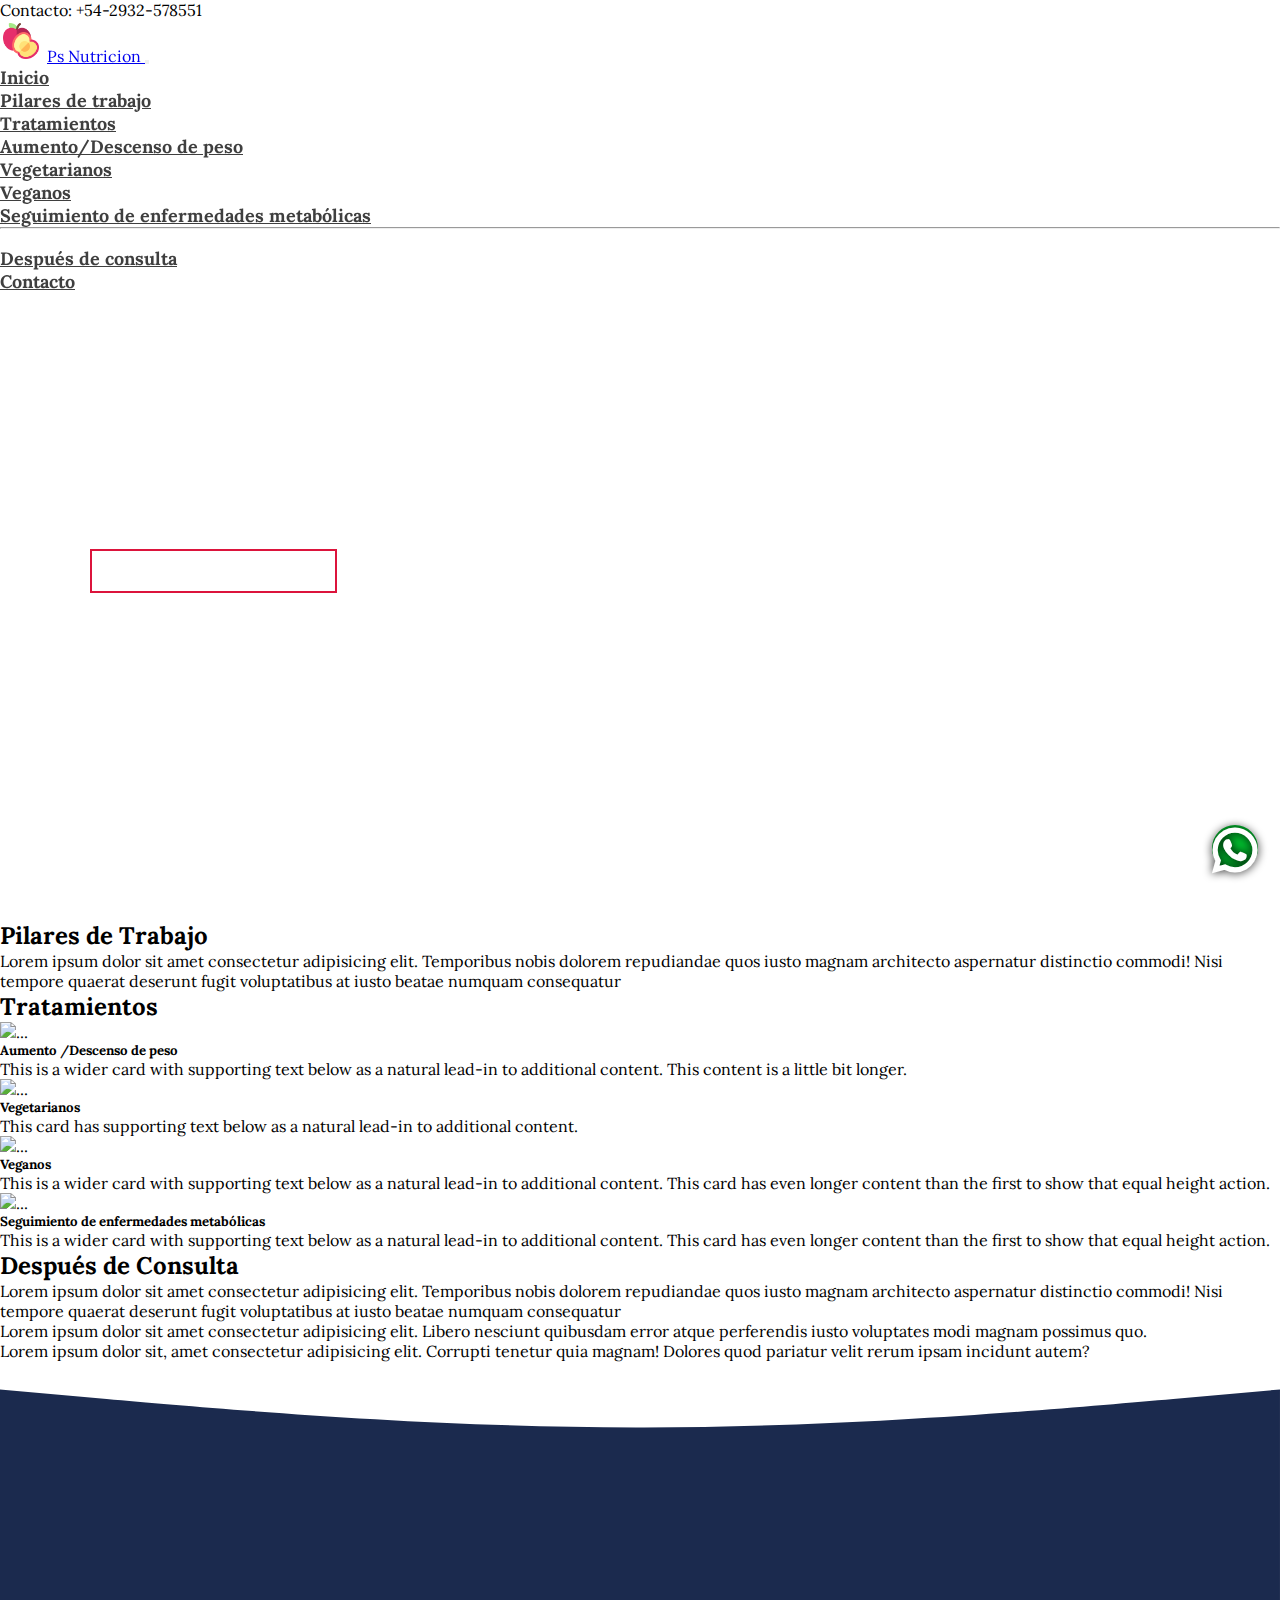
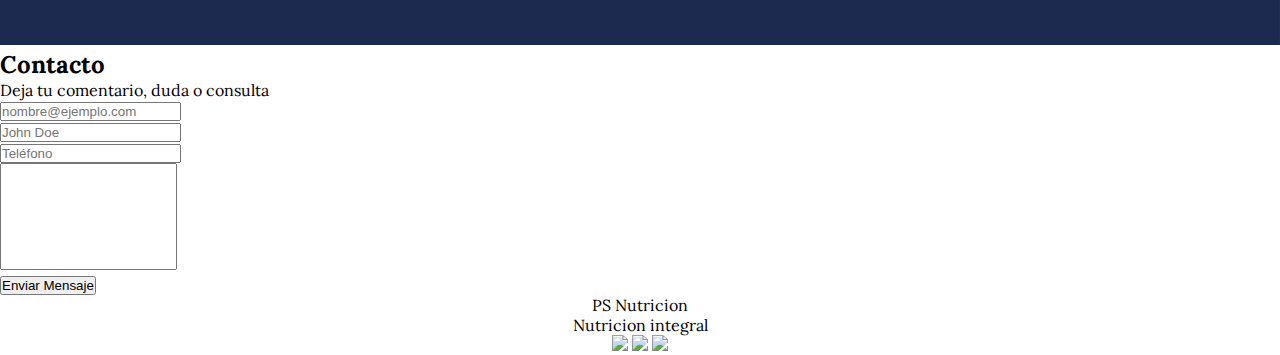
==== index.html @ 582d0f76 "arreglar sass" ====
<!doctype html>
<html lang="es">
  <head>
    <!-- Required meta tags -->
    <meta charset="utf-8">
    <meta name="viewport" content="width=device-width, initial-scale=1">
    <!-- Bootstrap CSS -->
    <link href="https://cdn.jsdelivr.net/npm/bootstrap@5.1.3/dist/css/bootstrap.min.css" rel="stylesheet" integrity="sha384-1BmE4kWBq78iYhFldvKuhfTAU6auU8tT94WrHftjDbrCEXSU1oBoqyl2QvZ6jIW3" crossorigin="anonymous">
    <!-- link css -->
    <link rel="stylesheet" href="css/estilo.css">
    <!-- link icons -->
    <link rel="stylesheet" href="https://cdnjs.cloudflare.com/ajax/libs/font-awesome/6.0.0-beta3/css/all.min.css">
    <link rel="shortcut icon" href="img/manzana.png">
    <title>PS NUTRICION</title>
  </head>
  <body>
      <!------------header ------------------>
      <!------------header ------------------>
    <header class="container-fluid bg-primary d-flex justify-content-center" id="header">
        <p class="text-light mb-0 p-2 fs-5">Contacto: +54-2932-578551</p>
    </header>
    <!------------ fin header ------------------>
    <!------------ fin header ------------------>
    <!------------ main ------------------>
    <!------------ main ------------------>
    <main>
        <!------------nav ------------------>
        <!------------nav ------------------>
        <nav class="navbar navbar-expand-lg navbar-light bg-light p-3" id="nav">
            <div class="container-fluid" id="menu">
              <a class="navbar-brand" href="index.html">
                <img src="img/manzana (2).png" alt="" class="tamaño-icon"><span class="f-5 text-primary">Ps Nutricion</span>
              </a>
              <button class="navbar-toggler" type="button" data-bs-toggle="collapse" data-bs-target="#navbarSupportedContent" aria-controls="navbarSupportedContent" aria-expanded="false" aria-label="Toggle navigation">
                <span class="navbar-toggler-icon"></span>
              </button>
              <div class="collapse navbar-collapse" id="navbarSupportedContent">
                <ul class="navbar-nav me-auto mb-2 mb-lg-0">
                  <li class="nav-item">
                    <a class="nav-link active" aria-current="page" href="index.html">Inicio</a>
                  </li>
                  <li class="nav-item">
                    <a class="nav-link" href="index.html#pilares">Pilares de trabajo</a>
                  </li>
                  <li class="nav-item dropdown">
                    <a class="nav-link dropdown-toggle" href="index.html#tratamientos" id="navbarDropdown" role="button" data-bs-toggle="dropdown" aria-expanded="false">
                      Tratamientos
                    </a>
                    <ul class="dropdown-menu" aria-labelledby="navbarDropdown">
                      <li><a class="dropdown-item" href="peso.html">Aumento/Descenso de peso</a></li>
                      <li><a class="dropdown-item" href="vegetarianos.html">Vegetarianos</a></li>
                      <li><a class="dropdown-item" href="veganos.html">Veganos</a></li>
                      <li><a class="dropdown-item" href="enfermedades.html">Seguimiento de enfermedades metabólicas</a></li>
                      <li><hr class="dropdown-divider"></li>
                    </ul>
                  </li>
                  <li class="nav-item">
                    <a class="nav-link" href="index.html#despues">Después de consulta</a>
                  </li>
                  <li class="nav-item">
                    <a class="nav-link" href="index.html#seccion-contacto">Contacto</a>
                  </li>
                </ul>
              </div>
            </div>
          </nav>
    <!------------fin nav ------------------>
    <!------------fin nav ------------------>
    <!------------section-hero ------------------>
    <!------------section-hero ------------------>
    <section id="hero" class="main-hero">
        <div class="hero container">
            <div>
                <h2>Que tu alimento, <span></span></h2>
                <h2>sea tu medicina, y tu medicina <span></span></h2>
                <h2>sea tu alimento <span></span></h2>
                <a href="https://wa.me/message/S4HS3BQL5UK6D1" type="button" class="cta">Reserva un turno</a>
            </div>
        </div>
    </section>
    <!------------fin section-hero ------------------>
    <!------------fin section-hero ------------------>
    <!------------section-1 ------------------>
    <!------------section-1 ------------------>
    <section class="d-flex flex-column justify-content-center align-items-center pt-4 text-center w-50 m-auto" id="pilares">
        <h2 class="mt-8 p-4 fs-2 border-top border-3">Pilares de <span class="text-primary">Trabajo</span></h2>
        <p class="p-3 fs-4">Lorem ipsum dolor sit amet consectetur adipisicing elit. Temporibus nobis dolorem repudiandae quos iusto magnam architecto aspernatur distinctio commodi! Nisi tempore quaerat deserunt fugit voluptatibus at iusto beatae numquam consequatur</p>
    </section>
    <!------------fin section-1 ------------------>
    <!------------fin section-1 ------------------>
    <!------------section-2 ------------------>
    <!------------section-2 ------------------>
    <section class="d-flex flex-column justify-content-center align-items-center pt-4 text-center w-80 m-auto" id="Tratamientos">
        <h2 class="mt-5 p-3 fs-2 border-top border-3">Tratam<span class="text-primary">ien</span>tos</h2>
        <div class="row row-cols-1 row-cols-md-3 p-3">
            <div class="col">
                <div class="card h-100">
                    <a href="peso.html">
                        <img src="https://images.unsplash.com/photo-1504674900247-0877df9cc836?ixlib=rb-1.2.1&ixid=MnwxMjA3fDB8MHxzZWFyY2h8MXx8Zm9vZHxlbnwwfHwwfHw%3D&auto=format&fit=crop&w=500&q=60" class="card-img-top" alt="...">
                    </a>
                
                    <div class="card-body">
                        <a href="peso.html">
                          <h5 class="card-title">Aumento /Descenso de peso</h5>
                        <p class="card-text">This is a wider card with supporting text below as a natural lead-in to additional content. This content is a little bit longer.</p>
                        </a>
                    </div>
                </div>
            </div>
            <div class="col">
                <div class="card h-100">
                    <a href="vegetarianos.html">
                        <img src="https://media.istockphoto.com/photos/traditional-italian-appetizers-antipasti-picture-id1309437466?b=1&k=20&m=1309437466&s=170667a&w=0&h=vnjw6V-4J139dKqZn_7HX8tGgutlEtMLwJXHA8VWSj4=" class="card-img-top" alt="...">
                    </a>
                    <div class="card-body">
                        <a href="vegetarianos.html">
                            <h5 class="card-title">Vegetarianos</h5>
                            <p class="card-text">This card has supporting text below as a natural lead-in to additional content.</p>
                        </a>
                    </div>
                </div>
            </div>
            <div class="col">
                <div class="card h-100">
                    <a href="veganos.html">
                        <img src="https://images.unsplash.com/photo-1567620905732-2d1ec7ab7445?ixlib=rb-1.2.1&ixid=MnwxMjA3fDB8MHxzZWFyY2h8M3x8Zm9vZHxlbnwwfHwwfHw%3D&auto=format&fit=crop&w=500&q=60" class="card-img-top" alt="...">
                    </a> 
                    <div class="card-body">
                      <a href="veganos.html">
                        <h5 class="card-title">Veganos</h5>
                        <p class="card-text">This is a wider card with supporting text below as a natural lead-in to additional content. This card has even longer content than the first to show that equal height action.</p>
                      </a>  
                    </div>
                </div>
            </div>
            <div class="col">
              <div class="card h-100">
                  <a href="enfermedades.html">
                      <img src="https://images.unsplash.com/photo-1567620905732-2d1ec7ab7445?ixlib=rb-1.2.1&ixid=MnwxMjA3fDB8MHxzZWFyY2h8M3x8Zm9vZHxlbnwwfHwwfHw%3D&auto=format&fit=crop&w=500&q=60" class="card-img-top" alt="...">
                  </a> 
                  <div class="card-body">
                      <a href="enfermedades.html">
                        <h5 class="card-title">Seguimiento de enfermedades metabólicas</h5>
                      <p class="card-text">This is a wider card with supporting text below as a natural lead-in to additional content. This card has even longer content than the first to show that equal height action.</p>
                      </a>
                  </div>
              </div>
          </div>
        </div>
    </section>
    <!------------ fin section-2 ------------------>
    <!------------fin section-2 ------------------>
    <!------------section-3 ------------------>
    <!------------section-3 ------------------>
    <section class="d-flex flex-column justify-content-center align-items-center pt-4 text-center w-50 m-auto" id="despues">
        <h2 class="mt-5 p-3 fs-2 border-top border-3">Después de <span class="text-primary">Consulta</span></h2>
        <p class="p-3 fs-4">Lorem ipsum dolor sit amet consectetur adipisicing elit. Temporibus nobis dolorem repudiandae quos iusto magnam architecto aspernatur distinctio commodi! Nisi tempore quaerat deserunt fugit voluptatibus at iusto beatae numquam consequatur</p>
        <p>Lorem ipsum dolor sit amet consectetur adipisicing elit. Libero nesciunt quibusdam error atque perferendis iusto voluptates modi magnam possimus quo.</p>
        <p>Lorem ipsum dolor sit, amet consectetur adipisicing elit. Corrupti tenetur quia magnam! Dolores quod pariatur velit rerum ipsam incidunt autem?</p>
    </section>
     <!------------fin section-3 ------------------>
     <!------------fin section-3 ------------------>
     <!------------section-4 ------------------>
     <!------------section-4 ------------------>
     <section id="seccion-contacto" class="border-bottom border-secondary border-2">
        <div id="bg-contactos">
          <svg xmlns="http://www.w3.org/2000/svg" viewBox="0 0 1440 320"><path fill="#1b2a4e" fill-opacity="1" d="M0,32L120,42.7C240,53,480,75,720,74.7C960,75,1200,53,1320,42.7L1440,32L1440,320L1320,320C1200,320,960,320,720,320C480,320,240,320,120,320L0,320Z"></path></svg>
        </div>
      
      
      <!--========================================================== -->
                            <!-- CONTENEDOR DEL FORMULARIO -->
      <!--========================================================== -->
      
        <div class="container  border-top border-primary d-block" style="max-width: 500px" id="contenedor-formulario">
            <div class="text-center mb-4" id="titulo-formulario">
              <h2 class="mt-5 p-3 fs-2 border-top border-3">Cont<span class="text-primary">ac</span>to</h2>
              <p class="fs-5">Deja tu comentario, duda o consulta</p>
            </div>
      
           
      
            <form   method="POST" data-netlify="true" action="#">     
                  <div class= "mb-3">           
                    <input type="email" class="form-control" id="email" name="email" placeholder="nombre@ejemplo.com">
                  </div>
       
                
                  <div class="mb-3">            
                    <input type="input" class="form-control" id="name" name="name" placeholder="John Doe">
                  </div>
            
      
                  <div class="mb-3">
                    <input type="tel" class="form-control" name="phone" id="phone" placeholder="Teléfono">
                  </div>
      
                <div class="mb-3">       
                  <textarea class="form-control r-n" name="message" id="message" rows="7" id="textarea"></textarea>
                </div>
      
                <div class="mb-3">
                  <button type="submit" class=" btn btn-primary w-100 fs-5">Enviar Mensaje</button>
                </div>
            </form>
        
        </div>
      </section>
     <!------------fin section-4 ------------------>
     <!------------fin section-4 ------------------>
     <!------------footer ------------------>
     <!------------footer ------------------>
     <footer class="container-fluid bg-primary d-flex justify-content-center" id="footer">  
        <p class="text-light mb-0 p-2 fs-5 d-block"><span>PS Nutricion</span></p>
        <p class="text-light mb-0 p-2 fs-5"><span>Nutricion integral</span></p>
        <ul>
          <li class="li">
            <a href="https://m.facebook.com/ps.nutricionn/?ref=bookmarks" target="_blank"><img src="https://img.icons8.com/bubbles/50/000000/facebook.png"/></a>
          </li>
          <li class="li">
            <a href="http://www.instagram.com/ps.nutricionn/?hl=es-la" target="_blank"><img src="https://img.icons8.com/bubbles/50/000000/instagram-new--v1.png"/></a>
          </li>
          <li class="li">
            <a href="https://ar.linkedin.com/in/pamela-maria-saldias-26345a211" target="_blank"><img src="https://img.icons8.com/bubbles/50/000000/linkedin.png"/></a>
          </li>
        </ul>
        <!-----------btn whatsapp ------------------>
        <a href="https://wa.me/message/S4HS3BQL5UK6D1" target="_blank" class="btn-whatsapp"><i class="fab fa-whatsapp"></i></a>
      </footer>
      <!------------fin footer ------------------>
      <!------------fin footer ------------------>
      <!-- Bootstrap JavaScript-->
    <script src="https://cdn.jsdelivr.net/npm/@popperjs/core@2.10.2/dist/umd/popper.min.js" integrity="sha384-7+zCNj/IqJ95wo16oMtfsKbZ9ccEh31eOz1HGyDuCQ6wgnyJNSYdrPa03rtR1zdB" crossorigin="anonymous"></script>
    <script src="https://cdn.jsdelivr.net/npm/bootstrap@5.1.3/dist/js/bootstrap.min.js" integrity="sha384-QJHtvGhmr9XOIpI6YVutG+2QOK9T+ZnN4kzFN1RtK3zEFEIsxhlmWl5/YESvpZ13" crossorigin="anonymous"></script>
  </body>
---- css/estilo.css ----
@charset "UTF-8";
/*----------font family import-----------*/
/*----------font family import-----------*/
@import url("https://fonts.googleapis.com/css2?family=Lora:ital,wght@0,400;0,500;1,400;1,500;1,600&display=swap");
/*---------- css reset-----------*/
/*---------- css reset-----------*/
* {
  margin: 0;
  padding: 0;
  box-sizing: border-box;
}

/*---------- body-----------*/
/*---------- body-----------*/
body {
  font-family: "Lora", serif;
}

html {
  scroll-behavior: smooth;
}

/*---------- nav-----------*/
/*---------- nav-----------*/
#nav {
  position: fixed;
  height: 80px;
  width: 100%;
  z-index: 2;
}

.tamaño-icon {
  width: 42px;
  height: 42px;
  padding: 3px 3px;
  margin-right: 5px;
}

#menu li a {
  font-size: 18px;
  font-weight: bold;
  color: #3f3f3f;
}

/*---------- hero-----------*/
/*---------- hero-----------*/
#hero {
  background-image: url("https://media.istockphoto.com/photos/colorful-vegetables-and-fruits-vegan-food-in-rainbow-colors-picture-id1284690585?b=1&k=20&m=1284690585&s=170667a&w=0&h=HlEPBNsYMVuu-SsohPliBWHJy-IhW9y-fl8dS9KnBBo=");
  background-size: cover;
  background-position: top center;
  position: relative;
  z-index: 1;
}
#hero .container {
  min-height: 100vh;
  width: 100%;
  display: flex;
  align-items: center;
  justify-content: center;
}
#hero img {
  height: 100%;
  width: 100%;
  object-fit: cover;
}
#hero .hero {
  max-width: 1200px;
  margin: 0 auto;
  padding: 0 50px;
  justify-content: flex-start;
}
#hero h2 {
  display: block;
  width: fit-content;
  font-size: 2.8rem;
  position: relative;
  color: transparent;
  animation: text_reveal 0.5s ease forwards;
  animation-delay: 1s;
}
#hero h2 :nth-child(1) {
  animation-delay: 1s;
}
#hero h2 :nth-child(2) {
  animation-delay: 2s;
}
#hero h2 :nth-child(3) {
  animation: text_reveal_name 0.5s ease forwards;
  animation-delay: 3s;
}
#hero h2 span {
  position: absolute;
  top: 0;
  left: 0;
  height: 100%;
  width: 0;
  background-color: crimson;
  animation: text_reveal_box 1s ease;
  animation-delay: 0.5s;
}
#hero h2 :nth-child(1) span {
  animation-delay: 0.5s;
}
#hero h2 :nth-child(2) span {
  animation-delay: 1.5s;
}
#hero h2 :nth-child(3) span {
  animation-delay: 2.5s;
}
#hero .cta {
  display: inline-block;
  padding: 10px 30px;
  color: #fff;
  background-color: transparent;
  border: 2px solid crimson;
  font-size: 1rem;
  text-transform: uppercase;
  letter-spacing: 0.1rem;
  margin-top: 30px;
  transition: 0.2 ease;
  transition-property: background-color color;
}
#hero .cta :hover {
  color: white;
  background-color: crimson;
}
#hero a {
  text-decoration: none;
}

/*----------keyframes hero-----------*/
/*----------keyframes hero-----------*/
@keyframes text_reveal_box {
  50% {
    width: 100%;
    left: 0;
  }
  100% {
    width: 0;
    left: 100%;
  }
}
@keyframes text_reveal {
  100% {
    color: white;
  }
}
@keyframes text_reveal_name {
  100% {
    color: crimson;
    font-weight: 500;
  }
}
/*---------section-1-----------*/
/*---------section-1-----------*/
.card a {
  text-decoration: none;
  color: #000;
}
.card a :hover {
  transform: scale(0.7);
  animation-delay: 2.5s;
  transition: 0.3s;
}

/*---------- section-2-----------*/
/*---------- section-2-----------*/
.col a {
  text-decoration: none;
  color: #000;
}

/*---------form-----------*/
/*---------form-----------*/
textarea {
  resize: none !important;
}

/*---------footer-----------*/
/*---------footer-----------*/
#footer {
  display: flex;
  flex-direction: column;
  align-items: center;
  justify-content: center;
}
#footer .li {
  text-decoration: none;
  display: inline-block;
}

/*---------btn whatsapp-----------*/
.btn-whatsapp {
  height: 50px;
  width: 50px;
  background-color: #00bb2d;
  border: 2px solid #fff;
  position: fixed;
  right: 20px;
  bottom: 27px;
  border-radius: 50%;
  text-align: center;
}
.btn-whatsapp i {
  color: #fff;
  font-size: 50px;
  line-height: 50px;
  font-weight: bold;
  text-shadow: 0 0 10px #000;
}

/*# sourceMappingURL=estilo.css.map */
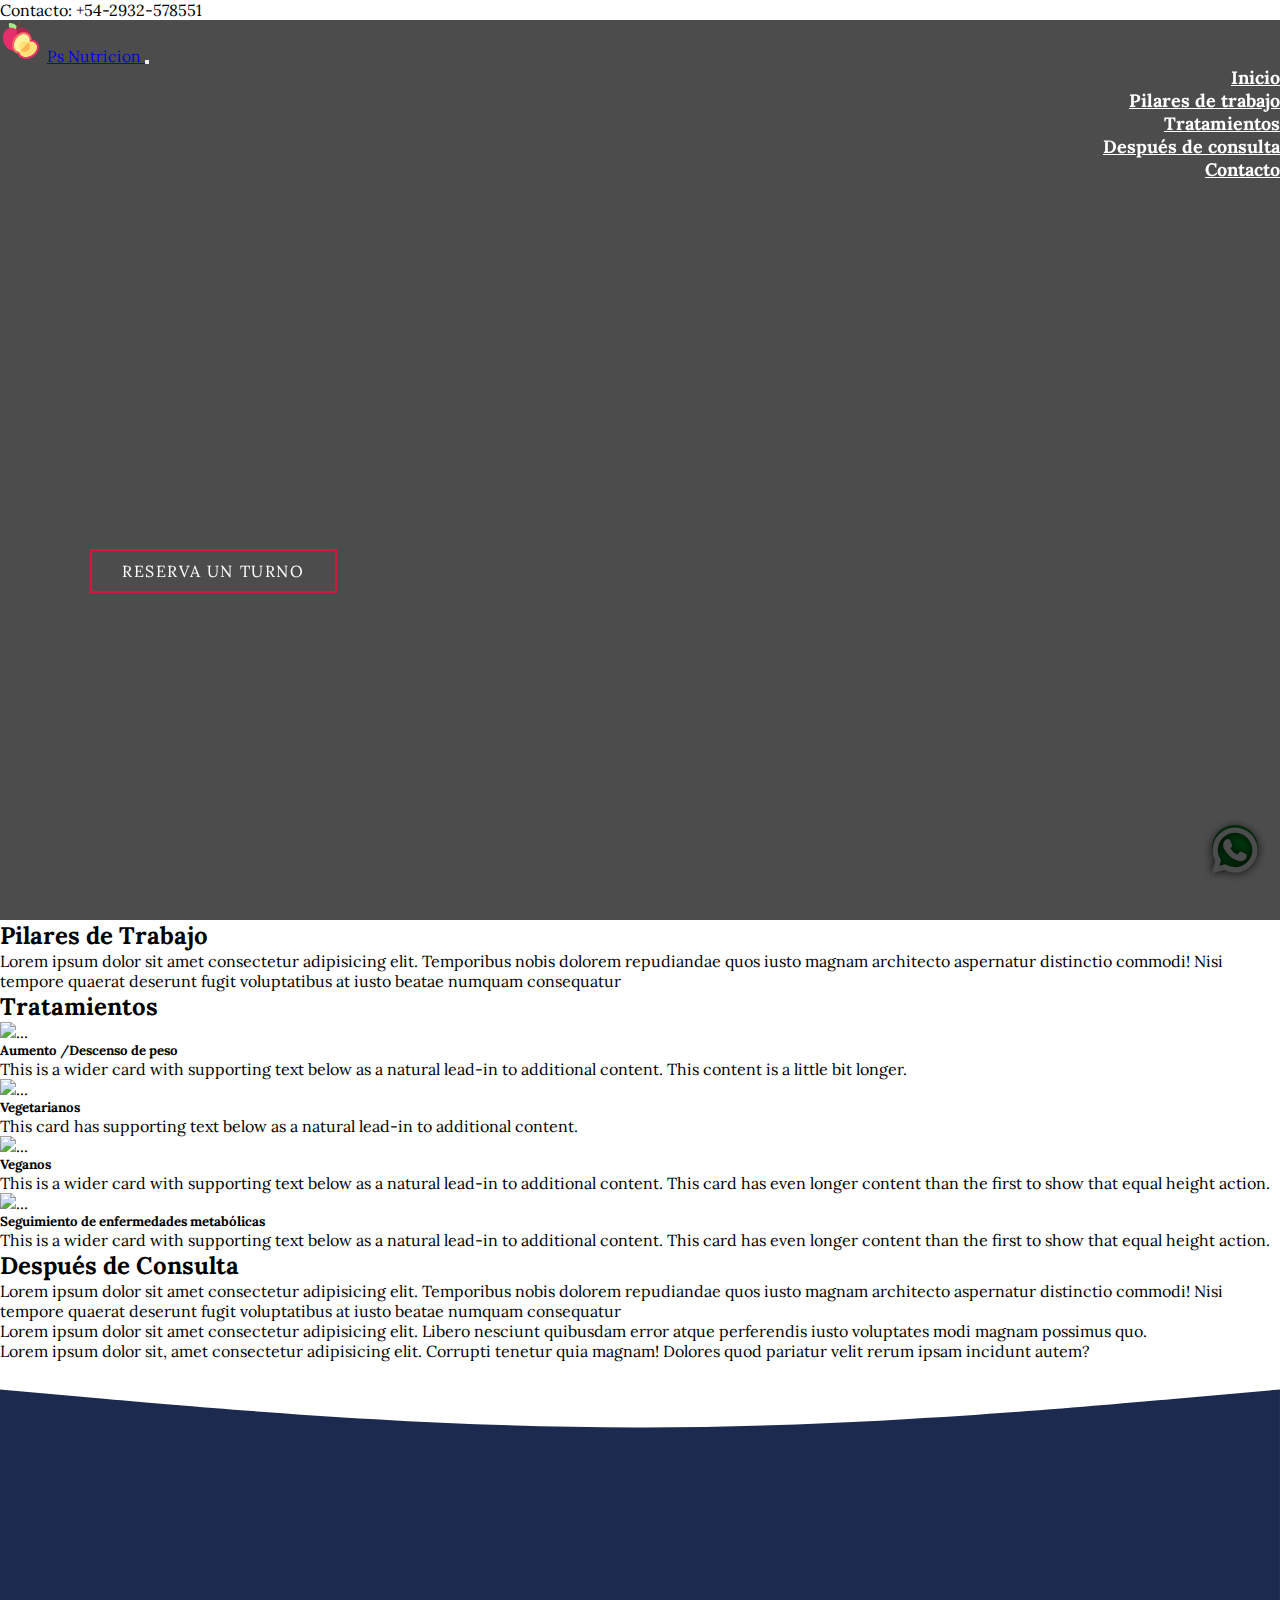
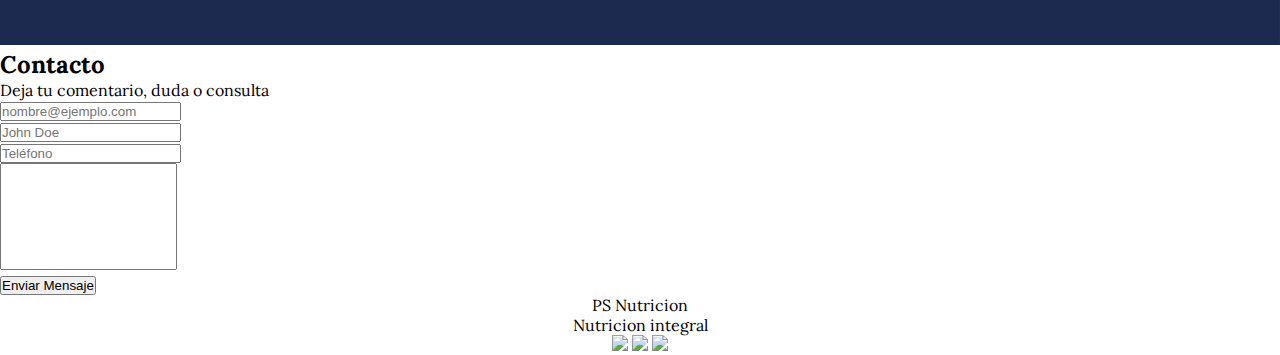
==== commit ed5452b4: "modificaciones sass" ====
--- a/index.html
+++ b/index.html
@@ -26,10 +26,10 @@
     <main>
         <!------------nav ------------------>
         <!------------nav ------------------>
-        <nav class="navbar navbar-expand-lg navbar-light bg-light p-3" id="nav">
+        <nav class="navbar navbar-expand-lg navbar-light  p-3 scrolling-navbar" id="nav">
             <div class="container-fluid" id="menu">
               <a class="navbar-brand" href="index.html">
-                <img src="img/manzana (2).png" alt="" class="tamaño-icon"><span class="f-5 text-primary">Ps Nutricion</span>
+                <img src="img/manzana (2).png" alt="" class="tamaño-icon"><span class="f-5 font-weight-bold h1 text-primary">Ps Nutricion</span>
               </a>
               <button class="navbar-toggler" type="button" data-bs-toggle="collapse" data-bs-target="#navbarSupportedContent" aria-controls="navbarSupportedContent" aria-expanded="false" aria-label="Toggle navigation">
                 <span class="navbar-toggler-icon"></span>
@@ -42,17 +42,8 @@
                   <li class="nav-item">
                     <a class="nav-link" href="index.html#pilares">Pilares de trabajo</a>
                   </li>
-                  <li class="nav-item dropdown">
-                    <a class="nav-link dropdown-toggle" href="index.html#tratamientos" id="navbarDropdown" role="button" data-bs-toggle="dropdown" aria-expanded="false">
-                      Tratamientos
-                    </a>
-                    <ul class="dropdown-menu" aria-labelledby="navbarDropdown">
-                      <li><a class="dropdown-item" href="peso.html">Aumento/Descenso de peso</a></li>
-                      <li><a class="dropdown-item" href="vegetarianos.html">Vegetarianos</a></li>
-                      <li><a class="dropdown-item" href="veganos.html">Veganos</a></li>
-                      <li><a class="dropdown-item" href="enfermedades.html">Seguimiento de enfermedades metabólicas</a></li>
-                      <li><hr class="dropdown-divider"></li>
-                    </ul>
+                  <li class="nav-item">
+                    <a class="nav-link" href="index.html#tratamientos">Tratamientos</a>
                   </li>
                   <li class="nav-item">
                     <a class="nav-link" href="index.html#despues">Después de consulta</a>
@@ -82,16 +73,16 @@
     <!------------fin section-hero ------------------>
     <!------------section-1 ------------------>
     <!------------section-1 ------------------>
-    <section class="d-flex flex-column justify-content-center align-items-center pt-4 text-center w-50 m-auto" id="pilares">
-        <h2 class="mt-8 p-4 fs-2 border-top border-3">Pilares de <span class="text-primary">Trabajo</span></h2>
+    <section class="d-flex flex-column justify-content-center align-items-center pt-4 text-center w-50 m-auto" >
+        <h2 id="pilares" class="mt-8 p-4 fs-2 border-top border-3">Pilares de <span class="text-primary">Trabajo</span></h2>
         <p class="p-3 fs-4">Lorem ipsum dolor sit amet consectetur adipisicing elit. Temporibus nobis dolorem repudiandae quos iusto magnam architecto aspernatur distinctio commodi! Nisi tempore quaerat deserunt fugit voluptatibus at iusto beatae numquam consequatur</p>
     </section>
     <!------------fin section-1 ------------------>
     <!------------fin section-1 ------------------>
     <!------------section-2 ------------------>
     <!------------section-2 ------------------>
-    <section class="d-flex flex-column justify-content-center align-items-center pt-4 text-center w-80 m-auto" id="Tratamientos">
-        <h2 class="mt-5 p-3 fs-2 border-top border-3">Tratam<span class="text-primary">ien</span>tos</h2>
+    <section class="d-flex flex-column justify-content-center align-items-center pt-4 text-center w-80 m-auto">
+        <h2 id="tratamientos" class="mt-5 p-3 fs-2 border-top border-3">Tratam<span class="text-primary">ien</span>tos</h2>
         <div class="row row-cols-1 row-cols-md-3 p-3">
             <div class="col">
                 <div class="card h-100">
@@ -152,8 +143,8 @@
     <!------------fin section-2 ------------------>
     <!------------section-3 ------------------>
     <!------------section-3 ------------------>
-    <section class="d-flex flex-column justify-content-center align-items-center pt-4 text-center w-50 m-auto" id="despues">
-        <h2 class="mt-5 p-3 fs-2 border-top border-3">Después de <span class="text-primary">Consulta</span></h2>
+    <section class="d-flex flex-column justify-content-center align-items-center pt-4 text-center w-50 m-auto" >
+        <h2 id="despues" class="mt-5 p-3 fs-2 border-top border-3">Después de <span class="text-primary">Consulta</span></h2>
         <p class="p-3 fs-4">Lorem ipsum dolor sit amet consectetur adipisicing elit. Temporibus nobis dolorem repudiandae quos iusto magnam architecto aspernatur distinctio commodi! Nisi tempore quaerat deserunt fugit voluptatibus at iusto beatae numquam consequatur</p>
         <p>Lorem ipsum dolor sit amet consectetur adipisicing elit. Libero nesciunt quibusdam error atque perferendis iusto voluptates modi magnam possimus quo.</p>
         <p>Lorem ipsum dolor sit, amet consectetur adipisicing elit. Corrupti tenetur quia magnam! Dolores quod pariatur velit rerum ipsam incidunt autem?</p>
--- a/css/estilo.css
+++ b/css/estilo.css
@@ -36,10 +36,13 @@
   margin-right: 5px;
 }
 
+#menu li {
+  text-align: end;
+}
 #menu li a {
   font-size: 18px;
   font-weight: bold;
-  color: #3f3f3f;
+  color: #fff;
 }
 
 /*---------- hero-----------*/
@@ -63,49 +66,22 @@
   width: 100%;
   object-fit: cover;
 }
+#hero .hero:after {
+  content: "";
+  position: absolute;
+  left: 0;
+  top: 0;
+  height: 100%;
+  width: 100%;
+  background-color: black;
+  opacity: 0.7;
+  z-index: -1;
+}
 #hero .hero {
   max-width: 1200px;
   margin: 0 auto;
   padding: 0 50px;
   justify-content: flex-start;
-}
-#hero h2 {
-  display: block;
-  width: fit-content;
-  font-size: 2.8rem;
-  position: relative;
-  color: transparent;
-  animation: text_reveal 0.5s ease forwards;
-  animation-delay: 1s;
-}
-#hero h2 :nth-child(1) {
-  animation-delay: 1s;
-}
-#hero h2 :nth-child(2) {
-  animation-delay: 2s;
-}
-#hero h2 :nth-child(3) {
-  animation: text_reveal_name 0.5s ease forwards;
-  animation-delay: 3s;
-}
-#hero h2 span {
-  position: absolute;
-  top: 0;
-  left: 0;
-  height: 100%;
-  width: 0;
-  background-color: crimson;
-  animation: text_reveal_box 1s ease;
-  animation-delay: 0.5s;
-}
-#hero h2 :nth-child(1) span {
-  animation-delay: 0.5s;
-}
-#hero h2 :nth-child(2) span {
-  animation-delay: 1.5s;
-}
-#hero h2 :nth-child(3) span {
-  animation-delay: 2.5s;
 }
 #hero .cta {
   display: inline-block;
@@ -120,12 +96,50 @@
   transition: 0.2 ease;
   transition-property: background-color color;
 }
-#hero .cta :hover {
+#hero .cta:hover {
   color: white;
   background-color: crimson;
 }
 #hero a {
   text-decoration: none;
+}
+#hero h2 {
+  display: block;
+  width: fit-content;
+  font-size: 2.8rem;
+  position: relative;
+  color: transparent;
+  animation: text_reveal 0.5s ease forwards;
+  animation-delay: 1s;
+}
+#hero h2:nth-child(1) {
+  animation-delay: 1s;
+}
+#hero h2:nth-child(2) {
+  animation-delay: 2s;
+}
+#hero h2:nth-child(3) {
+  animation: text_reveal_name 0.5s ease forwards;
+  animation-delay: 3s;
+}
+#hero h2 span {
+  position: absolute;
+  top: 0;
+  left: 0;
+  height: 100%;
+  width: 0;
+  background-color: crimson;
+  animation: text_reveal_box 1s ease;
+  animation-delay: 0.5s;
+}
+#hero h2:nth-child(1) span {
+  animation-delay: 0.5s;
+}
+#hero h2:nth-child(2) span {
+  animation-delay: 1.5s;
+}
+#hero h2:nth-child(3) span {
+  animation-delay: 2.5s;
 }
 
 /*----------keyframes hero-----------*/
